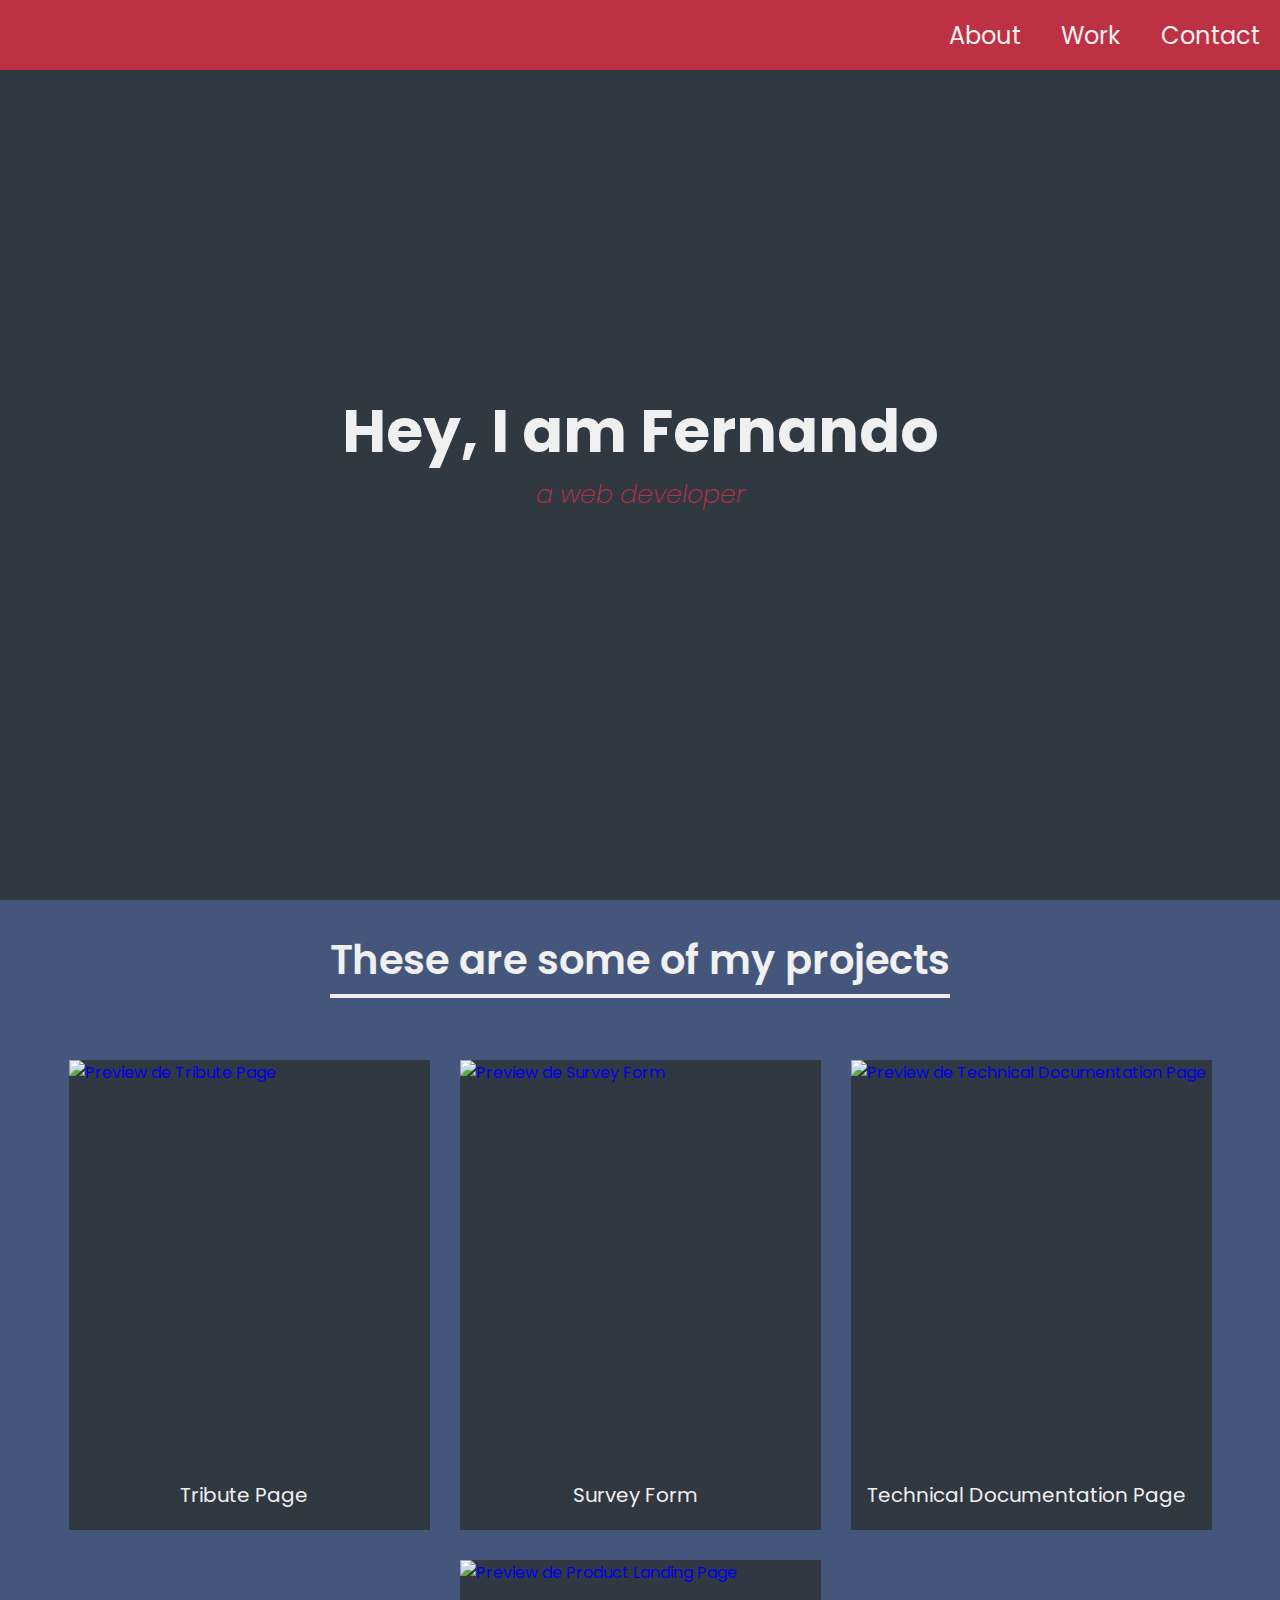
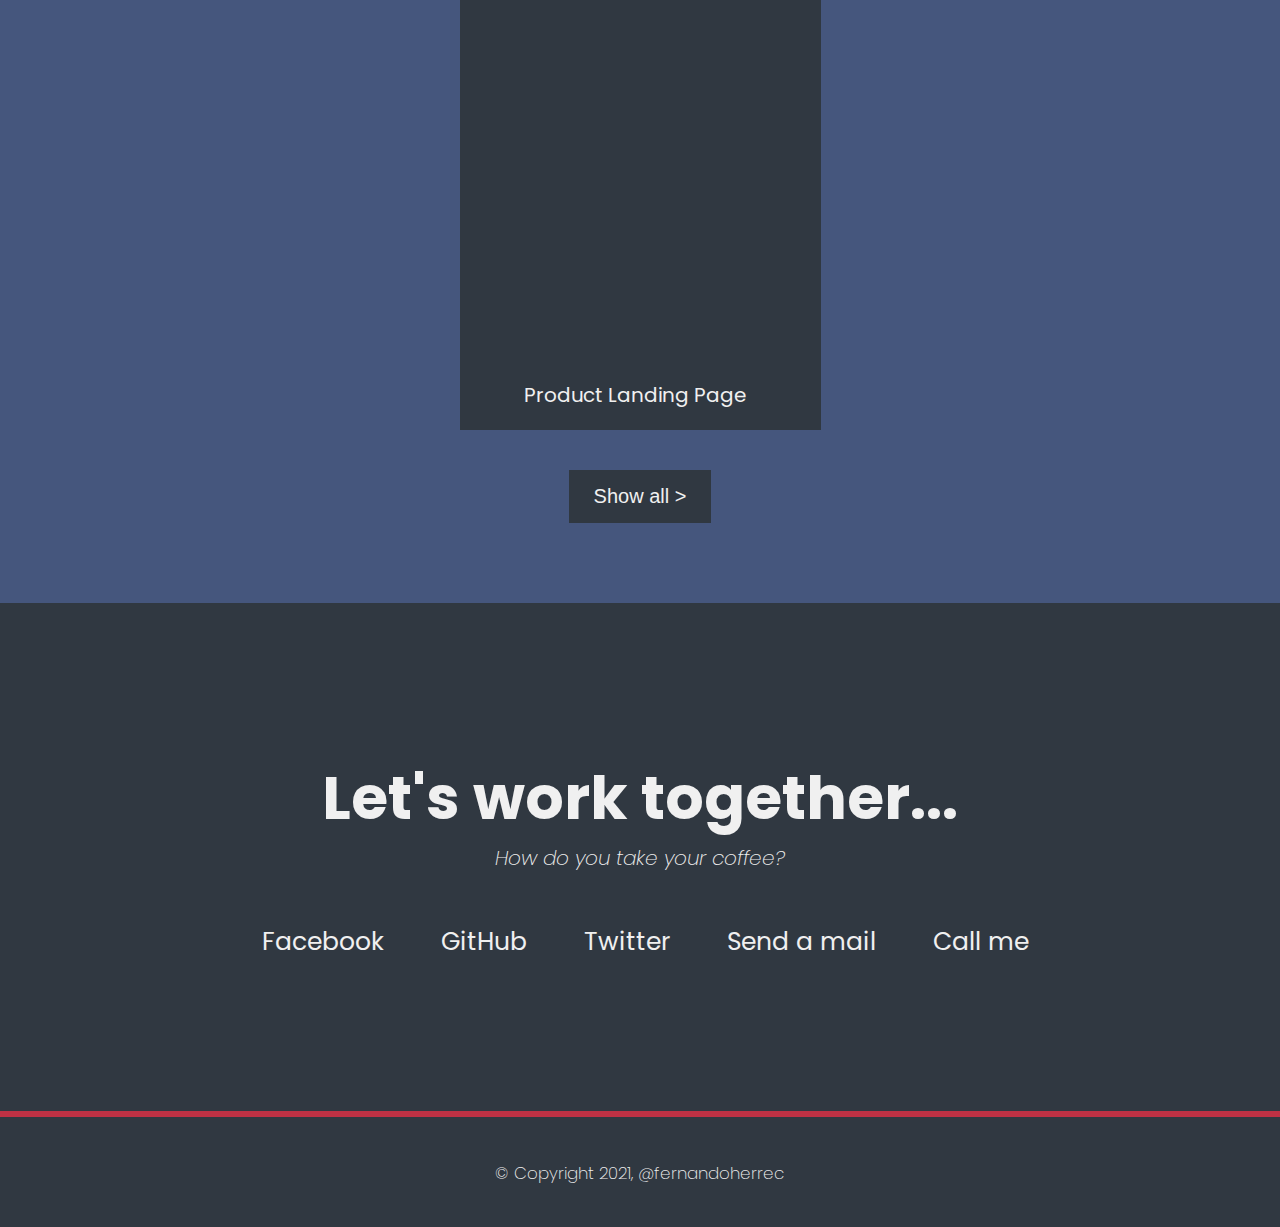
==== responsive-web-design/portfolio/index.html @ 82e1574f "portfolio añadido" ====
<!DOCTYPE html>
<html lang="es">
<head>
    <meta charset="UTF-8">
    <meta http-equiv="X-UA-Compatible" content="IE=edge">
    <meta name="viewport" content="width=device-width, initial-scale=1.0">
    <title>My Portfolio</title>
    <link rel="stylesheet" href="https://cdnjs.cloudflare.com/ajax/libs/font-awesome/5.15.2/css/all.min.css" integrity="sha512-HK5fgLBL+xu6dm/Ii3z4xhlSUyZgTT9tuc/hSrtw6uzJOvgRr2a9jyxxT1ely+B+xFAmJKVSTbpM/CuL7qxO8w==" crossorigin="anonymous" />
    <link rel="preconnect" href="https://fonts.gstatic.com">
    <link href="https://fonts.googleapis.com/css2?family=Poppins:ital,wght@0,100;0,200;0,300;0,400;0,500;0,600;0,700;0,800;0,900;1,100;1,200;1,300;1,400;1,500;1,600;1,700;1,800;1,900&display=swap" rel="stylesheet">
    <link rel="stylesheet" href="style.css">
</head>
<body>

    <!-- ENCABEZADO -->
    <header>
        
        <!-- BARRA DE NAVEGACIÓN -->
        <nav id = "navbar">
            <ul class="nav-list">
                <li class="nav-item">
                    <a href="#welcome-section" class="nav-link">About</a>
                </li>
                <li class="nav-item">
                    <a href="#projects" class="nav-link">Work</a>
                </li>
                <li class="nav-item">
                    <a href="#contact" class="nav-link">Contact</a>
                </li>
            </ul>
        </nav>
        
        <!-- SECCIÓN DE BIENVENIDA -->
        <section id="welcome-section">
            <h1>Hey, I am Fernando</h1>
            <p>a web developer</p>
        </section>
    </header>

    <!-- CONTENIDO PRINCIPAL -->
    <main>

        <!-- SECCIÓN DE PROYECTOS -->
        <section id="projects">
            <h2>These are some of my projects</h2>
            <div>
                <a class="project-tile" id="project1" href="https://codepen.io/fernandoherrec/full/OJRddRq">
                    <img src="https://mir-s3-cdn-cf.behance.net/project_modules/max_1200/e705a534040642.56c2206da74cf.jpg" alt="Preview de Tribute Page">
                    <p>
                        <span>&lt;</span> Tribute Page <span>/&gt;</span>
                    </p>
                </a>
                <a class="project-tile" id="project2" href="https://codepen.io/fernandoherrec/full/oNzVKML">
                    <img src="https://upload.wikimedia.org/wikipedia/commons/thumb/9/99/Unofficial_JavaScript_logo_2.svg/512px-Unofficial_JavaScript_logo_2.svg.png" alt="Preview de Technical Documentation Page">
                    <p>
                        <span>&lt;</span> Technical Documentation Page <span>/&gt;</span>
                    </p>
                </a>
                <a class="project-tile" id="project3" href="https://codepen.io/fernandoherrec/full/LYRaQze">
                    <img src="https://pixabay.com/get/gcfce5c1b1a3b6dc7fe77f095777b7ad3f9a4e21a3fdedac3c3c71403a79f491e78d291ebc1ac67f59fdaaaedd1c63a7e_640.jpg" alt="Preview de Survey Form">
                    <p>
                        <span>&lt;</span> Survey Form <span>/&gt;</span>
                    </p>
                </a>
                <a class="project-tile" id="project4" href="https://codepen.io/fernandoherrec/full/eYdXMGM">
                    <img src="https://pixabay.com/get/ge10647d81afc85223c9f99be47020435e2c5e382266a97837a0dcf386c4605c97dc579203e5be171e94174c52103721e_640.jpg" alt="Preview de Product Landing Page">
                    <p>
                        <span>&lt;</span> Product Landing Page <span>/&gt;</span>
                    </p>
                </a>
            </div>
            <button type = "button">Show all &gt</button>
        </section>

        <!-- SECCIÓN DE CONTACTO -->
        <section id="contact">
            <h2>Let's work together...</h2>
            <p>How do you take your coffee?</p>
            <div class="social-networks">
                <a href="#"><i class="fab fa-facebook-square"></i>Facebook</a>
                <a id="profile-link" target="_blank" href="https://www.freecodecamp.org/fernandoherrec"><i class="fab fa-github-square"></i>GitHub</a>
                <a href="#"><i class="fab fa-twitter-square"></i>Twitter</a>
                <a href="#"><i class="fas fa-envelope-square"></i>Send a mail</a>
                <a href="#"><i class="fas fa-phone-square-alt"></i>Call me</a>
            </div>
        </section>
    </main>

    <!-- FOOTER -->
    <footer><small>&copy; Copyright 2021, @fernandoherrec</small></footer>
</body>
<script src="https://cdn.freecodecamp.org/testable-projects-fcc/v1/bundle.js"></script>
</html>
---- responsive-web-design/portfolio/style.css ----
* {
    box-sizing: border-box;
    margin: 0;
    padding: 0;
}

body {
    font-family: 'Poppins', sans-serif;
}

header nav {
    position: fixed;
    width: 100%;
    height: 70px;
    background: #be3144;
}

header nav ul {
    display: flex;
    justify-content: flex-end;
}

header nav ul li {
    list-style: none;
    display: flex;
    align-items: center;
    height: 70px;
}


header nav ul li:hover {
    background-color: #45567d;
}

header nav ul li a {
    font-size: 24px;
    text-decoration: none;
    padding-right: 20px;
    padding-left: 20px;
    color: #f0f0f0;
}

header section{
    background-color: #303841;
    height: 100vh;
    display: flex;
    flex-direction: column;
    align-items: center;
    justify-content: center;
}

header section h1 {
    color: #f0f0f0;
    font-size: 60px;
    text-align: center;
}

header section p {
    color: #be3144;
    font-size: 25px;
    font-style: italic;
    font-weight: 200;
}

main #projects{
    background-color: #45567d;
    color: #f0f0f0;
    display: flex;
    flex-direction: column;
    align-items: center;
    padding-bottom: 80px;
}

main #projects h2 {
    text-align: center;
    font-size: 40px;
    font-weight: 550;
    padding-top: 30px;
    padding-bottom: 30px;
    text-underline-offset: 50%;
    text-decoration: underline;
}

main #projects div #project1 {grid-area: project1;}
main #projects div #project2 {grid-area: project2;}
main #projects div #project3 {grid-area: project3;}
main #projects div #project4 {grid-area: project4;}

main #projects div {
    margin: 40px;
    display: grid;
    grid-template-areas: "project1 project3 project2"
                         ". project4 .";
    grid-template-columns: repeat(3, 1fr);
    grid-template-rows: repeat(2, 1fr);
    gap: 30px;
    max-width: 1280px;
}

main #projects div a {
    display: flex;
    flex-direction: column;
    align-items: center;
    background-color: #303841;
    height: auto;
    text-decoration:none;
}

main #projects div a img {
    height: calc(400px);
    width: 100%;
    object-fit: cover;
}

main #projects div a p {
    padding-top: 20px;
    padding-bottom: 20px;
    font-size: 20px;
    color: #f0f0f0;
    text-align: center;
}

main #projects div a p span {
    opacity: 0;
}

main #projects div a:hover p span{
    opacity: 100%;
    color:coral;
    transition: opacity 0.3s linear;
}

main #projects button{
    background-color: #303841;
    border: none;
    color: #f0f0f0;
    padding: 15px 25px;
    text-align: center;
    text-decoration: none;
    display: inline-block;
    font-size: 20px;
}

main #contact{
    background-color: #303841;
    padding-top: 150px;
    padding-bottom: 150px;
    display: flex;
    flex-direction: column;
    align-items: center;
}

main #contact h2 {
    color: #f0f0f0;
    font-size: 60px;
    text-align: center;
}

main #contact p {
    color: #f0f0f0;
    font-size: 20px;
    font-weight: 200;
    font-style: italic;
    text-align: center;
}

main #contact div {
    padding-top: 50px;
    color: #f0f0f0;
    font-size: 25px;
}

main #contact div a{
    text-decoration: none;
    margin-left: 20px;
    margin-right: 20px;
    color: inherit;
}

main #contact div a i{
    margin-right: 10px;
}

footer {
    border-top: 6px solid #be3144;
    background: #303841;
    color: #f0f0f0;
    padding: 40px;
    text-align: center;
    font-size: 20px;
    font-weight: 200;
}

@media (max-width: 1100px){
    main #projects div {
        grid-template-areas: "project1 project3"
                             "project4 project2";
        grid-template-columns: repeat(2, 1fr);
        grid-template-rows: repeat(2, 1fr);
    }
}

@media (max-width: 500px){
    main #projects div {
        grid-template-areas: "project1" "project3" "project2" "project4";
        grid-template-columns: repeat(1, 1fr);
        grid-template-rows: repeat(4, 1fr);
    }
    
    main #contact div {
        display: flex;
        flex-direction: column;
    }
    
    main #contact div a{
        margin: 10px;
    }
    
}
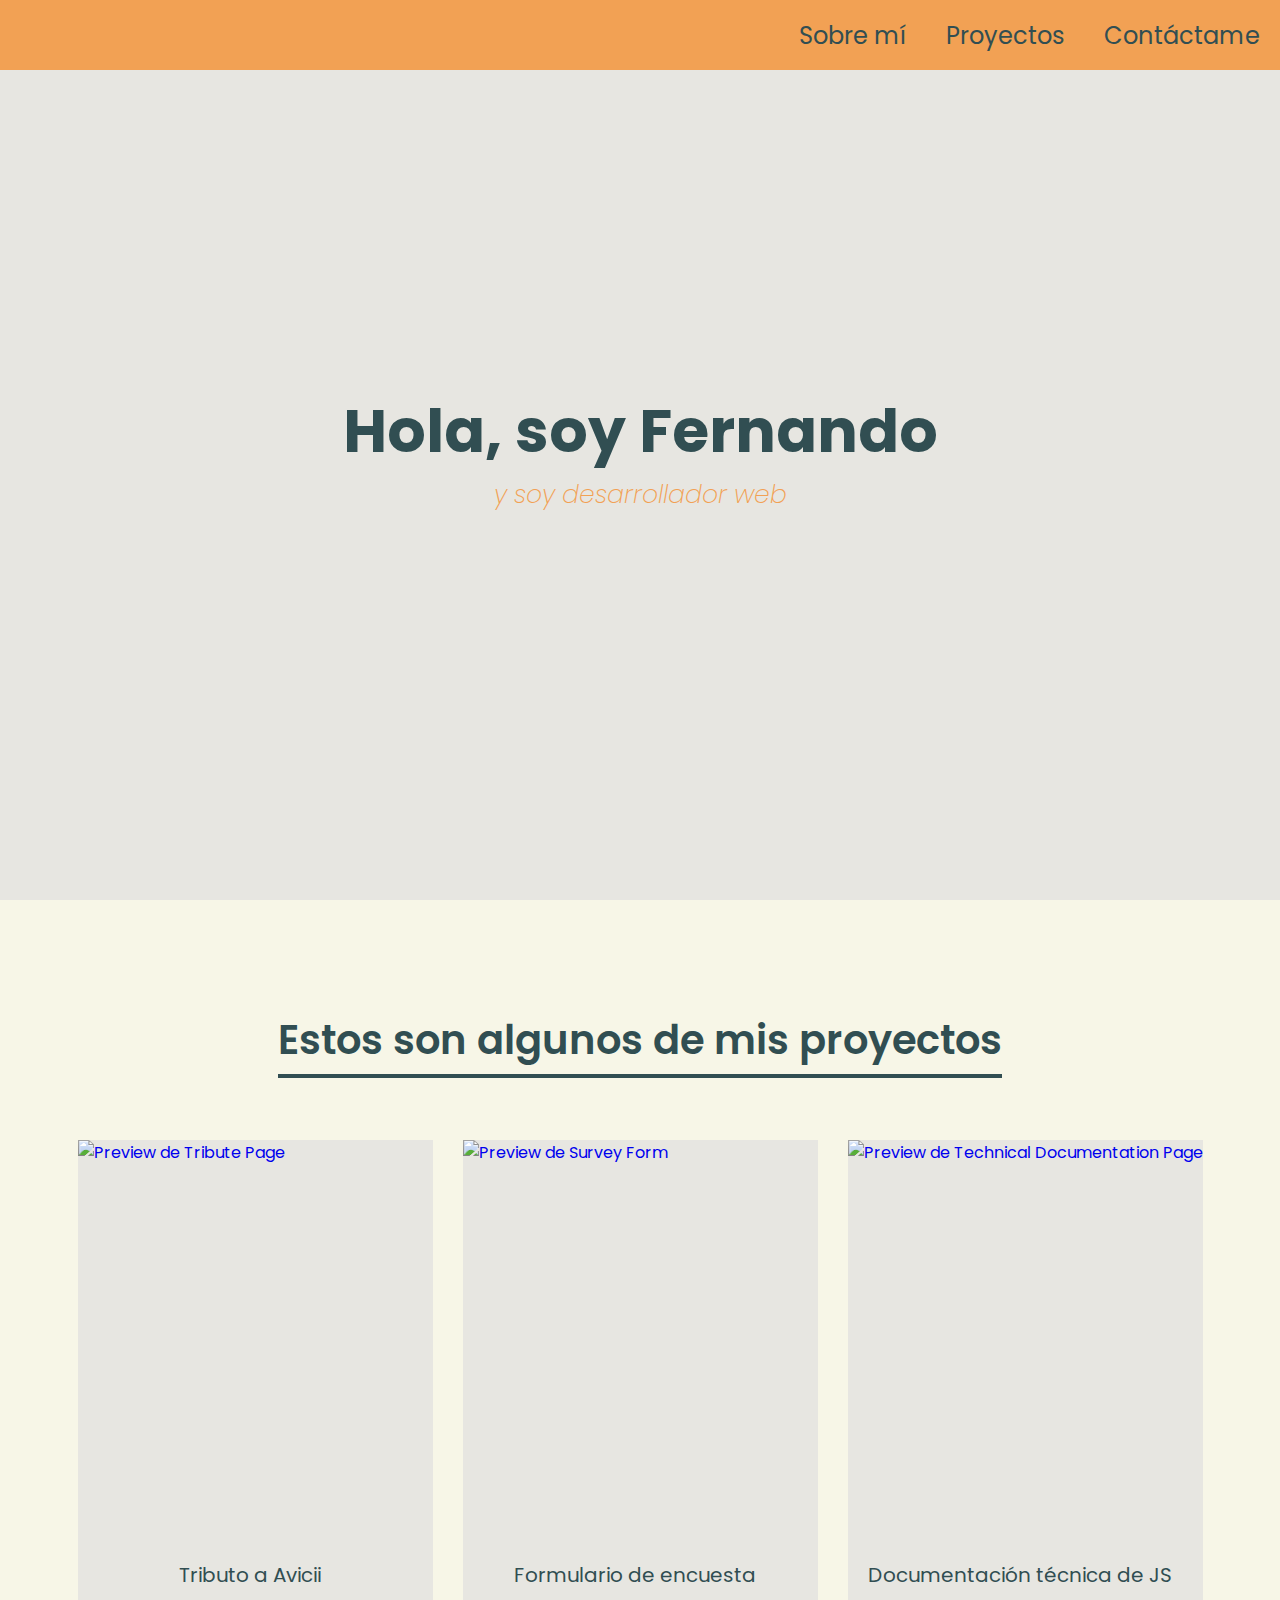
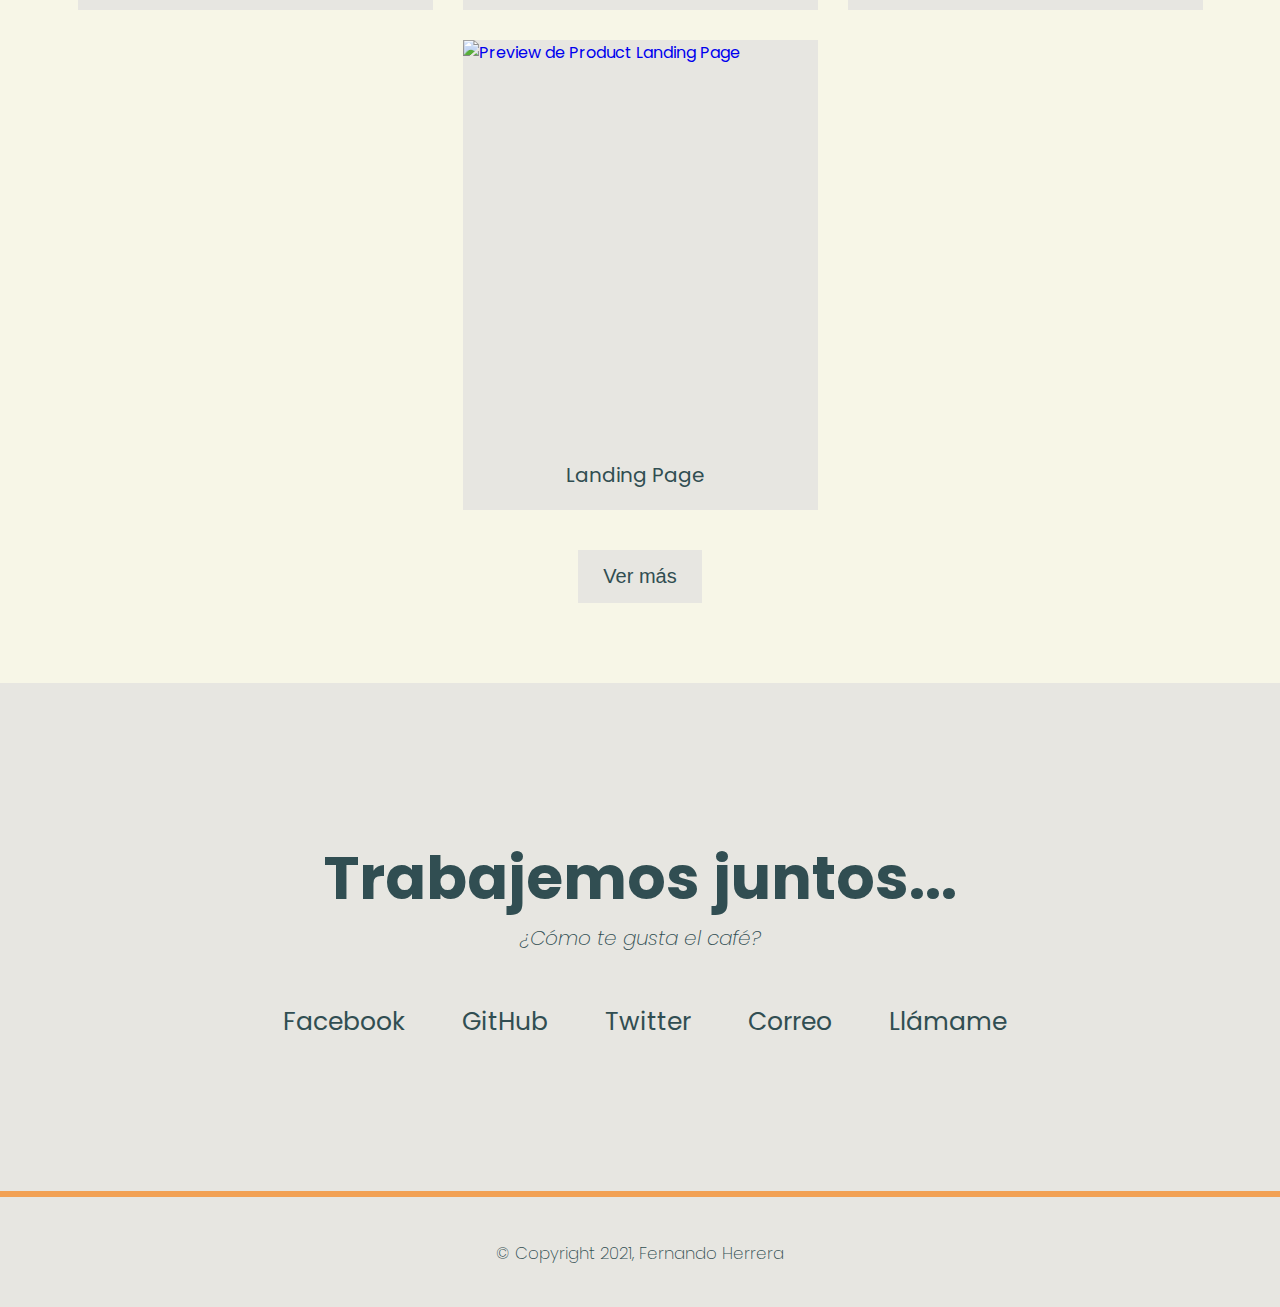
==== commit 86e0450d: "nuevo tema y cambio de idioma a portafolio" ====
--- a/responsive-web-design/portfolio/index.html
+++ b/responsive-web-design/portfolio/index.html
@@ -4,7 +4,7 @@
     <meta charset="UTF-8">
     <meta http-equiv="X-UA-Compatible" content="IE=edge">
     <meta name="viewport" content="width=device-width, initial-scale=1.0">
-    <title>My Portfolio</title>
+    <title>Fernando Herrera</title>
     <link rel="stylesheet" href="https://cdnjs.cloudflare.com/ajax/libs/font-awesome/5.15.2/css/all.min.css" integrity="sha512-HK5fgLBL+xu6dm/Ii3z4xhlSUyZgTT9tuc/hSrtw6uzJOvgRr2a9jyxxT1ely+B+xFAmJKVSTbpM/CuL7qxO8w==" crossorigin="anonymous" />
     <link rel="preconnect" href="https://fonts.gstatic.com">
     <link href="https://fonts.googleapis.com/css2?family=Poppins:ital,wght@0,100;0,200;0,300;0,400;0,500;0,600;0,700;0,800;0,900;1,100;1,200;1,300;1,400;1,500;1,600;1,700;1,800;1,900&display=swap" rel="stylesheet">
@@ -19,21 +19,21 @@
         <nav id = "navbar">
             <ul class="nav-list">
                 <li class="nav-item">
-                    <a href="#welcome-section" class="nav-link">About</a>
+                    <a href="#welcome-section" class="nav-link">Sobre mí</a>
                 </li>
                 <li class="nav-item">
-                    <a href="#projects" class="nav-link">Work</a>
+                    <a href="#projects" class="nav-link">Proyectos</a>
                 </li>
                 <li class="nav-item">
-                    <a href="#contact" class="nav-link">Contact</a>
+                    <a href="#contact" class="nav-link">Contáctame</a>
                 </li>
             </ul>
         </nav>
         
         <!-- SECCIÓN DE BIENVENIDA -->
         <section id="welcome-section">
-            <h1>Hey, I am Fernando</h1>
-            <p>a web developer</p>
+            <h1>Hola, soy Fernando</h1>
+            <p>y soy desarrollador web</p>
         </section>
     </header>
 
@@ -42,52 +42,52 @@
 
         <!-- SECCIÓN DE PROYECTOS -->
         <section id="projects">
-            <h2>These are some of my projects</h2>
+            <h2>Estos son algunos de mis proyectos</h2>
             <div>
                 <a class="project-tile" id="project1" href="https://codepen.io/fernandoherrec/full/OJRddRq">
                     <img src="https://mir-s3-cdn-cf.behance.net/project_modules/max_1200/e705a534040642.56c2206da74cf.jpg" alt="Preview de Tribute Page">
                     <p>
-                        <span>&lt;</span> Tribute Page <span>/&gt;</span>
+                        <span>&lt;</span> Tributo a Avicii <span>/&gt;</span>
                     </p>
                 </a>
                 <a class="project-tile" id="project2" href="https://codepen.io/fernandoherrec/full/oNzVKML">
                     <img src="https://upload.wikimedia.org/wikipedia/commons/thumb/9/99/Unofficial_JavaScript_logo_2.svg/512px-Unofficial_JavaScript_logo_2.svg.png" alt="Preview de Technical Documentation Page">
                     <p>
-                        <span>&lt;</span> Technical Documentation Page <span>/&gt;</span>
+                        <span>&lt;</span> Documentación técnica de JS <span>/&gt;</span>
                     </p>
                 </a>
                 <a class="project-tile" id="project3" href="https://codepen.io/fernandoherrec/full/LYRaQze">
-                    <img src="https://pixabay.com/get/gcfce5c1b1a3b6dc7fe77f095777b7ad3f9a4e21a3fdedac3c3c71403a79f491e78d291ebc1ac67f59fdaaaedd1c63a7e_640.jpg" alt="Preview de Survey Form">
+                    <img src="https://www.lancetalent.com/blog/wp-content/uploads/crear-formularios-online-1.png" alt="Preview de Survey Form">
                     <p>
-                        <span>&lt;</span> Survey Form <span>/&gt;</span>
+                        <span>&lt;</span> Formulario de encuesta <span>/&gt;</span>
                     </p>
                 </a>
                 <a class="project-tile" id="project4" href="https://codepen.io/fernandoherrec/full/eYdXMGM">
-                    <img src="https://pixabay.com/get/ge10647d81afc85223c9f99be47020435e2c5e382266a97837a0dcf386c4605c97dc579203e5be171e94174c52103721e_640.jpg" alt="Preview de Product Landing Page">
+                    <img src="https://blog.connext.es/hs-fs/hubfs/Foto%20post%20blog%20Connext.png?width=800&name=Foto%20post%20blog%20Connext.png" alt="Preview de Product Landing Page">
                     <p>
-                        <span>&lt;</span> Product Landing Page <span>/&gt;</span>
+                        <span>&lt;</span> Landing Page <span>/&gt;</span>
                     </p>
                 </a>
             </div>
-            <button type = "button">Show all &gt</button>
+            <button type = "button">Ver más <i class="fas fa-angle-right"></i></button>
         </section>
 
         <!-- SECCIÓN DE CONTACTO -->
         <section id="contact">
-            <h2>Let's work together...</h2>
-            <p>How do you take your coffee?</p>
+            <h2>Trabajemos juntos...</h2>
+            <p>¿Cómo te gusta el café?</p>
             <div class="social-networks">
                 <a href="#"><i class="fab fa-facebook-square"></i>Facebook</a>
                 <a id="profile-link" target="_blank" href="https://www.freecodecamp.org/fernandoherrec"><i class="fab fa-github-square"></i>GitHub</a>
                 <a href="#"><i class="fab fa-twitter-square"></i>Twitter</a>
-                <a href="#"><i class="fas fa-envelope-square"></i>Send a mail</a>
-                <a href="#"><i class="fas fa-phone-square-alt"></i>Call me</a>
+                <a href="#"><i class="fas fa-envelope-square"></i>Correo</a>
+                <a href="#"><i class="fas fa-phone-square-alt"></i>Llámame</a>
             </div>
         </section>
     </main>
 
     <!-- FOOTER -->
-    <footer><small>&copy; Copyright 2021, @fernandoherrec</small></footer>
+    <footer><small>&copy; Copyright 2021, Fernando Herrera</small></footer>
 </body>
 <script src="https://cdn.freecodecamp.org/testable-projects-fcc/v1/bundle.js"></script>
 </html>--- a/responsive-web-design/portfolio/style.css
+++ b/responsive-web-design/portfolio/style.css
@@ -12,7 +12,7 @@
     position: fixed;
     width: 100%;
     height: 70px;
-    background: #be3144;
+    background: #f2a154;
 }
 
 header nav ul {
@@ -29,7 +29,7 @@
 
 
 header nav ul li:hover {
-    background-color: #45567d;
+    background-color: #e7e6e1;
 }
 
 header nav ul li a {
@@ -37,11 +37,11 @@
     text-decoration: none;
     padding-right: 20px;
     padding-left: 20px;
-    color: #f0f0f0;
+    color: #314e52;
 }
 
 header section{
-    background-color: #303841;
+    background-color: #e7e6e1;
     height: 100vh;
     display: flex;
     flex-direction: column;
@@ -50,21 +50,22 @@
 }
 
 header section h1 {
-    color: #f0f0f0;
+    color: #314e52;
     font-size: 60px;
     text-align: center;
 }
 
 header section p {
-    color: #be3144;
+    color: #f2a154;
     font-size: 25px;
     font-style: italic;
     font-weight: 200;
+    /* text-shadow: 2px 2px 2px #e1bc91; */
 }
 
 main #projects{
-    background-color: #45567d;
-    color: #f0f0f0;
+    background-color: #f7f6e7;
+    color: #314e52;
     display: flex;
     flex-direction: column;
     align-items: center;
@@ -75,10 +76,11 @@
     text-align: center;
     font-size: 40px;
     font-weight: 550;
-    padding-top: 30px;
+    padding-top: 110px;
     padding-bottom: 30px;
     text-underline-offset: 50%;
     text-decoration: underline;
+    /* text-shadow: 1px 1px 1px #f0e5d8; */
 }
 
 main #projects div #project1 {grid-area: project1;}
@@ -101,7 +103,7 @@
     display: flex;
     flex-direction: column;
     align-items: center;
-    background-color: #303841;
+    background-color: #e7e6e1;
     height: auto;
     text-decoration:none;
 }
@@ -116,7 +118,7 @@
     padding-top: 20px;
     padding-bottom: 20px;
     font-size: 20px;
-    color: #f0f0f0;
+    color: #314e52;
     text-align: center;
 }
 
@@ -126,23 +128,29 @@
 
 main #projects div a:hover p span{
     opacity: 100%;
-    color:coral;
+    color: #f2a154;
     transition: opacity 0.3s linear;
 }
 
-main #projects button{
-    background-color: #303841;
+main #projects button {
+    background-color: #e7e6e1;
     border: none;
-    color: #f0f0f0;
+    color: #314e52;
     padding: 15px 25px;
     text-align: center;
     text-decoration: none;
     display: inline-block;
     font-size: 20px;
+    cursor: pointer;
+}
+
+main #projects button:hover{
+    box-shadow: 1px 1px 1px #314e52bb;
+    transition: box-shadow 0.15s linear;
 }
 
 main #contact{
-    background-color: #303841;
+    background-color: #e7e6e1;
     padding-top: 150px;
     padding-bottom: 150px;
     display: flex;
@@ -151,13 +159,13 @@
 }
 
 main #contact h2 {
-    color: #f0f0f0;
+    color: #314e52;
     font-size: 60px;
     text-align: center;
 }
 
 main #contact p {
-    color: #f0f0f0;
+    color: #314e52;
     font-size: 20px;
     font-weight: 200;
     font-style: italic;
@@ -166,7 +174,7 @@
 
 main #contact div {
     padding-top: 50px;
-    color: #f0f0f0;
+    color: #314e52;
     font-size: 25px;
 }
 
@@ -177,14 +185,19 @@
     color: inherit;
 }
 
+main #contact div a:hover{
+    border-bottom: 2px solid #314e52;
+    transition: border-bottom 0.15s linear;
+}
+
 main #contact div a i{
     margin-right: 10px;
 }
 
 footer {
-    border-top: 6px solid #be3144;
-    background: #303841;
-    color: #f0f0f0;
+    border-top: 6px solid #f2a154;
+    background: #e7e6e1;
+    color: #314e52;
     padding: 40px;
     text-align: center;
     font-size: 20px;
